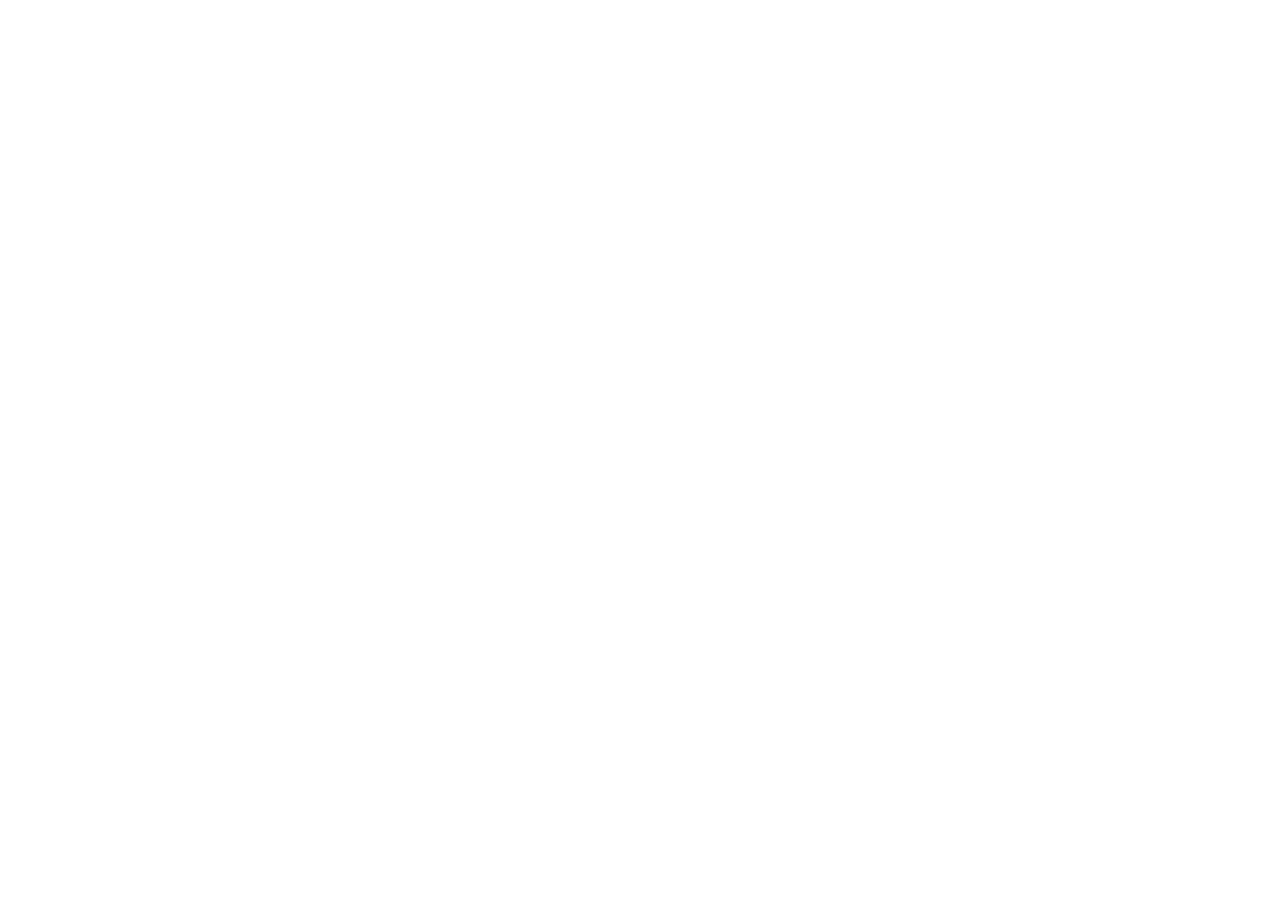
==== index.html @ 7ba72594 "o" ====
<!DOCTYPE html>
<html lang="en">
<head>
    <meta charset="UTF-8">
    <meta name="viewport" content="width=device-width, initial-scale=1.0">
    <title>Document</title>
</head>
<body>
    <h1></h1>
</body>
</html>
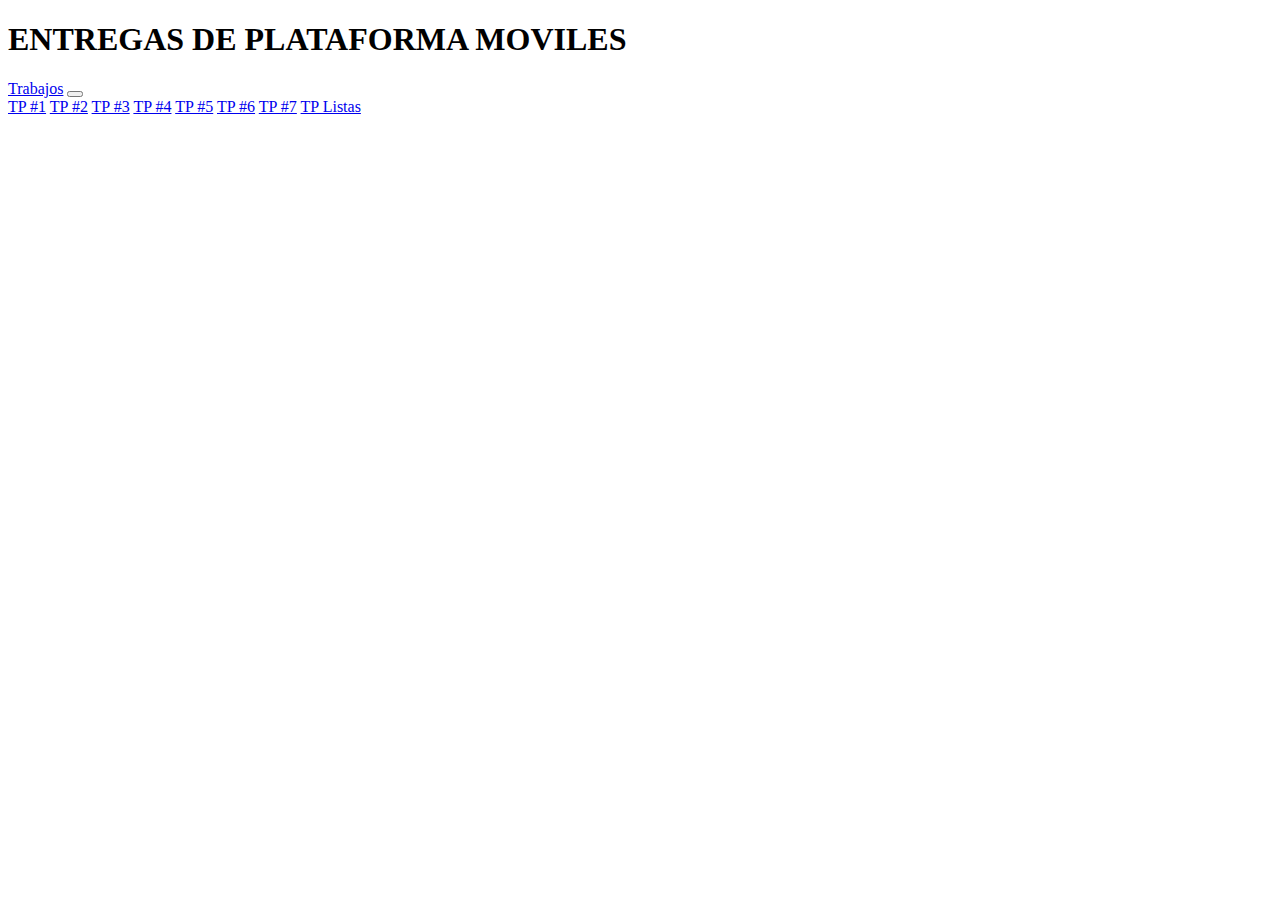
==== commit 32219c18: "Z" ====
--- a/index.html
+++ b/index.html
@@ -1,11 +1,48 @@
-<!DOCTYPE html>
-<html lang="en">
+<!doctype html>
+<html lang="es">
+
 <head>
-    <meta charset="UTF-8">
-    <meta name="viewport" content="width=device-width, initial-scale=1.0">
-    <title>Document</title>
+    <meta charset="utf-8">
+    <meta name="viewport" content="width=device-width, initial-scale=1">
+    <title>Plataformas Móviles</title>
+    <link rel="stylesheet" href="style.css">
 </head>
+
 <body>
-    <h1></h1>
+    <header>
+        <h1>ENTREGAS DE PLATAFORMA MOVILES</h1>
+        <nav class="navbar navbar-expand-lg bg-body-secondary" data-bs-theme="dark">
+            <div class="container-fluid">
+                <a class="navbar-brand" href="#">Trabajos</a>
+                <button class="navbar-toggler" type="button" data-bs-toggle="collapse"
+                    data-bs-target="#navbarNavAltMarkup" aria-controls="navbarNavAltMarkup" aria-expanded="false"
+                    aria-label="Toggle navigation">
+                    <span class="navbar-toggler-icon"></span>
+                </button>
+                <div class="collapse navbar-collapse" id="navbarNavAltMarkup">
+                    <div class="navbar-nav">
+                        <a class="nav-link" onclick="document.getElementById('tp').src='./tp-1/'" href="#">TP #1</a>
+                        <a class="nav-link" onclick="document.getElementById('tp').src='./tp-2/'" href="#">TP #2</a>
+                        <a class="nav-link" onclick="document.getElementById('tp').src='./tp-3/'" href="#">TP #3</a>
+                        <a class="nav-link" onclick="document.getElementById('tp').src='./tp-4/'" href="#">TP #4</a>
+                        <a class="nav-link" onclick="document.getElementById('tp').src='./tp-5/'" href="#">TP #5</a>
+                        <a class="nav-link" onclick="document.getElementById('tp').src='./tp-6/'" href="#">TP #6</a>
+                        <a class="nav-link" onclick="document.getElementById('tp').src='./tp-7/'" href="#">TP #7</a>
+                        <a class="nav-link" onclick="document.getElementById('tp').src='./tp-listas/'" href="#">TP Listas</a>
+                    </div>
+                </div>
+            </div>
+        </nav>
+    </header>
+    <main>
+        
+    </main>
+    <footer>
+        <div>
+            <p> </p>
+        </div>
+    </footer>
+   
 </body>
-</html>+
+</html>
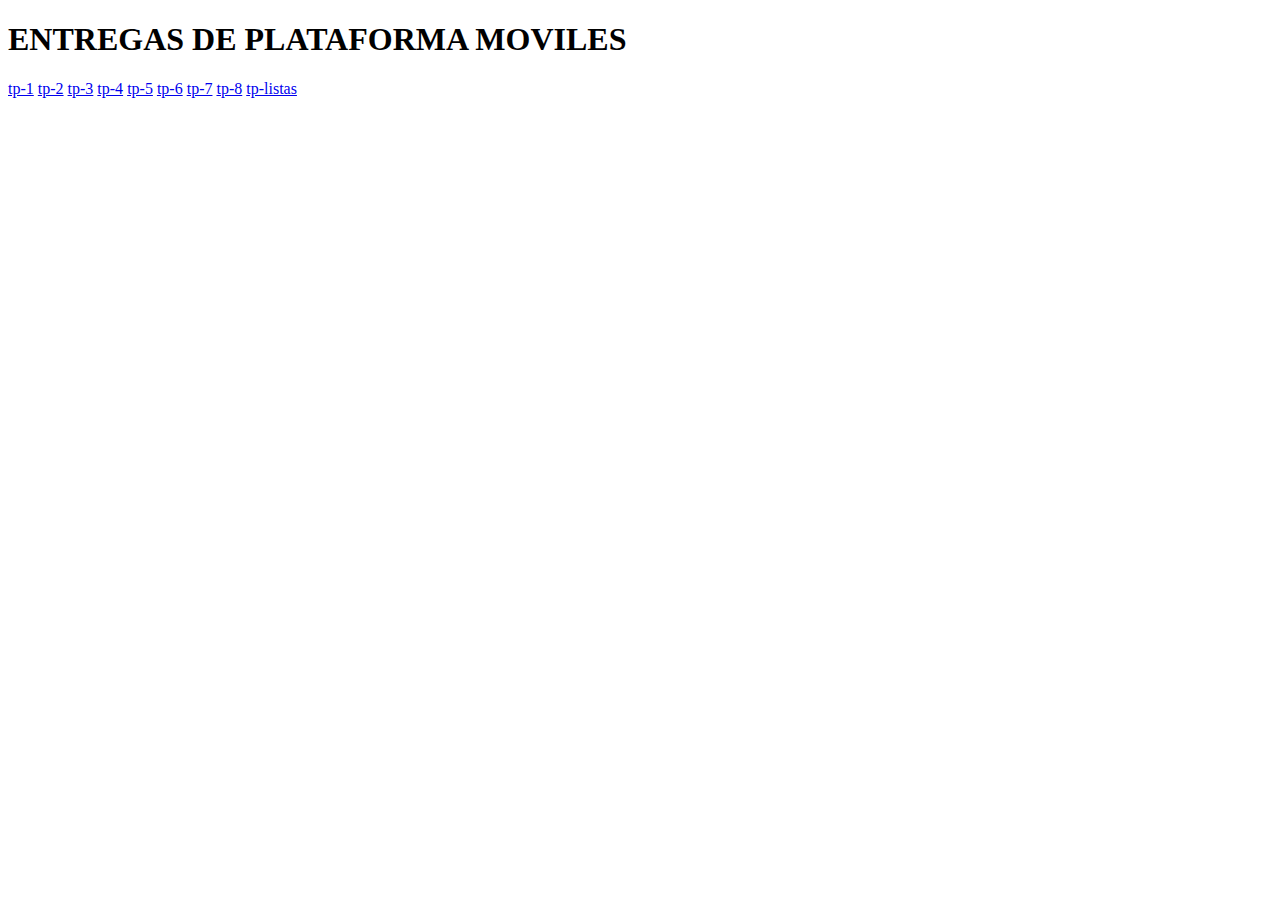
==== commit b7b51929: "a" ====
--- a/index.html
+++ b/index.html
@@ -11,28 +11,21 @@
 <body>
     <header>
         <h1>ENTREGAS DE PLATAFORMA MOVILES</h1>
-        <nav class="navbar navbar-expand-lg bg-body-secondary" data-bs-theme="dark">
-            <div class="container-fluid">
-                <a class="navbar-brand" href="#">Trabajos</a>
-                <button class="navbar-toggler" type="button" data-bs-toggle="collapse"
-                    data-bs-target="#navbarNavAltMarkup" aria-controls="navbarNavAltMarkup" aria-expanded="false"
-                    aria-label="Toggle navigation">
-                    <span class="navbar-toggler-icon"></span>
-                </button>
-                <div class="collapse navbar-collapse" id="navbarNavAltMarkup">
-                    <div class="navbar-nav">
-                        <a class="nav-link" onclick="document.getElementById('tp').src='./tp-1/'" href="#">TP #1</a>
-                        <a class="nav-link" onclick="document.getElementById('tp').src='./tp-2/'" href="#">TP #2</a>
-                        <a class="nav-link" onclick="document.getElementById('tp').src='./tp-3/'" href="#">TP #3</a>
-                        <a class="nav-link" onclick="document.getElementById('tp').src='./tp-4/'" href="#">TP #4</a>
-                        <a class="nav-link" onclick="document.getElementById('tp').src='./tp-5/'" href="#">TP #5</a>
-                        <a class="nav-link" onclick="document.getElementById('tp').src='./tp-6/'" href="#">TP #6</a>
-                        <a class="nav-link" onclick="document.getElementById('tp').src='./tp-7/'" href="#">TP #7</a>
-                        <a class="nav-link" onclick="document.getElementById('tp').src='./tp-listas/'" href="#">TP Listas</a>
-                    </div>
-                </div>
-            </div>
-        </nav>
+        <a href="tp-1/index.html">tp-1</a>
+        <a href="tp-2/index.html">tp-2</a>
+        <a href="tp-3/index.html">tp-3</a>
+        <a href="tp-4/index.html">tp-4</a>
+        <a href="tp-5/index.html">tp-5</a>
+        <a href="tp-6/index.html">tp-6</a>
+        <a href="tp-7/index.html">tp-7</a>
+        <a href="tp-8/index.html">tp-8</a>
+        <a href="TP-lISTAS/index.html">tp-listas</a>
+        
+
+
+
+
+
     </header>
     <main>
         
@@ -42,7 +35,7 @@
             <p> </p>
         </div>
     </footer>
-   
+
 </body>
 
 </html>
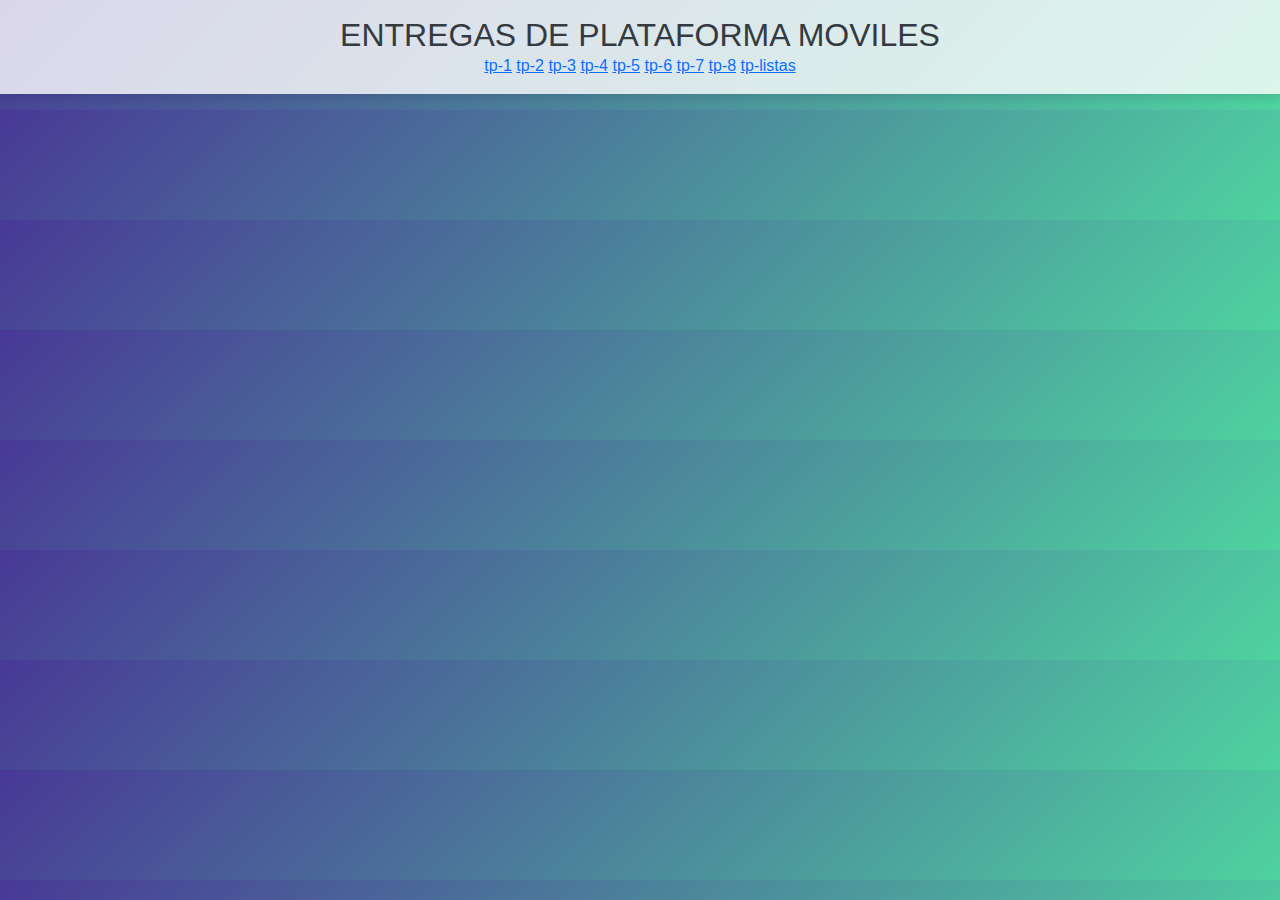
==== commit 2ac64b0f: "ss" ====
--- a/index.html
+++ b/index.html
@@ -5,6 +5,7 @@
     <meta charset="utf-8">
     <meta name="viewport" content="width=device-width, initial-scale=1">
     <title>Plataformas Móviles</title>
+    <link href="https://stackpath.bootstrapcdn.com/bootstrap/5.3.0/css/bootstrap.min.css" rel="stylesheet">
     <link rel="stylesheet" href="style.css">
 </head>
 
@@ -35,7 +36,8 @@
             <p> </p>
         </div>
     </footer>
-
+<script src="script.js"></script>
+<script src="https://stackpath.bootstrapcdn.com/bootstrap/5.3.0/js/bootstrap.bundle.min.js"></script>
 </body>
 
 </html>
--- a/style.css
+++ b/style.css
@@ -0,0 +1,60 @@
+body {
+    font-family: 'Arial', sans-serif;
+    background: linear-gradient(135deg, rgb(72, 57, 150), rgb(79, 210, 160));
+    color: #333;
+    margin: 0;
+    padding: 0;
+}
+
+header {
+    background-color: rgba(255, 255, 255, 0.8);
+    box-shadow: 0 4px 8px rgba(0, 0, 0, 0.1);
+    padding: 1em 0;
+    text-align: center;
+    position: sticky;
+    top: 0;
+    z-index: 1000;
+}
+
+header h1 {
+    margin: 0;
+    font-size: 2em;
+    color: #343a40;
+    animation: fadeInDown 1s;
+}
+
+header nav {
+    margin-top: 0.5em;
+    display: flex;
+    justify-content: center;
+    flex-wrap: wrap;
+}
+
+header nav a {
+    display: inline-block;
+    margin: 0.5em;
+    padding: 0.5em 1em;
+    text-decoration: none;
+    color: #007bff;
+    background-color: #e9ecef;
+    border-radius: 5px;
+    transition: transform 0.3s, background-color 0.3s, color 0.3s;
+    box-shadow: 0 2px 5px rgba(0, 0, 0, 0.1);
+}
+
+header nav a:hover {
+    background-color: #007bff;
+    color: #fff;
+    transform: translateY(-3px);
+}
+
+@keyframes fadeInDown {
+    from {
+        opacity: 0;
+        transform: translateY(-20px);
+    }
+    to {
+        opacity: 1;
+        transform: translateY(0);
+    }
+}
